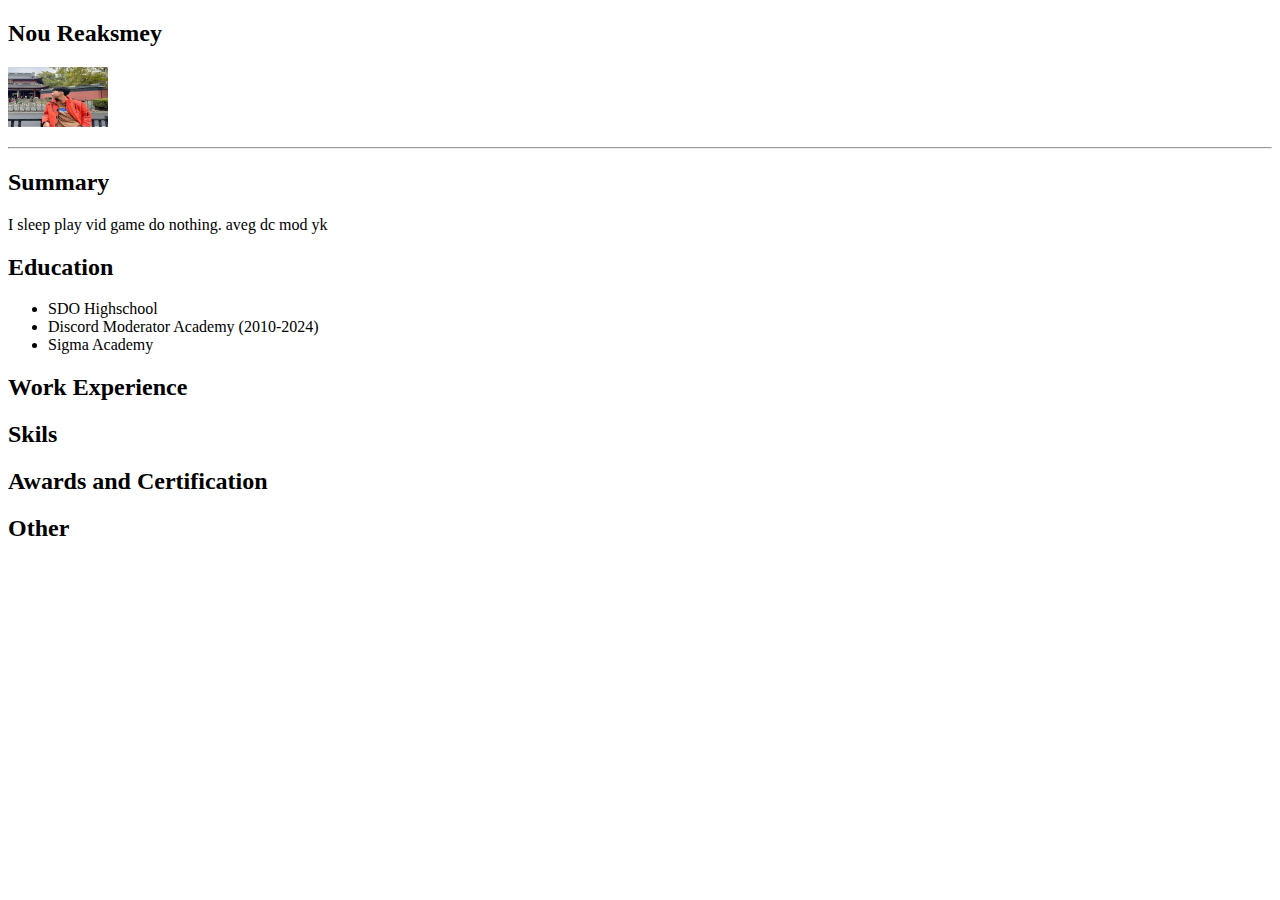
==== index.html @ f06d80e1 "Update index.html" ====
<!DOCTYPE html>
<html lang="en">
<head>
    <meta charset="UTF-8">
    <meta name="viewport" content="width=device-width, initial-scale=1.0">
    <title>Portfolio</title>
    <link rel="stylesheet" href="style.css">
</head>
<body>

<h2>Nou Reaksmey</h2>

    <img src="smey.jpg" alt="a total loser" width="100" height="60">
    <p>
        <hr>
    </p>
    <h2>Summary</h2>
   I sleep play vid game do nothing. aveg dc mod yk
<h2>Education</h2>
    <ul>
        <li>SDO Highschool</li>
        <li>Discord Moderator Academy (2010-2024)</li>
        <li>Sigma Academy</li>
    </ul>
<h2>Work Experience</h2>
<h2>Skils</h2>
<h2>Awards and Certification</h2>
<h2>Other</h2>

</body>
</html>
---- style.css ----
.h1
{
    color: aqua;
}
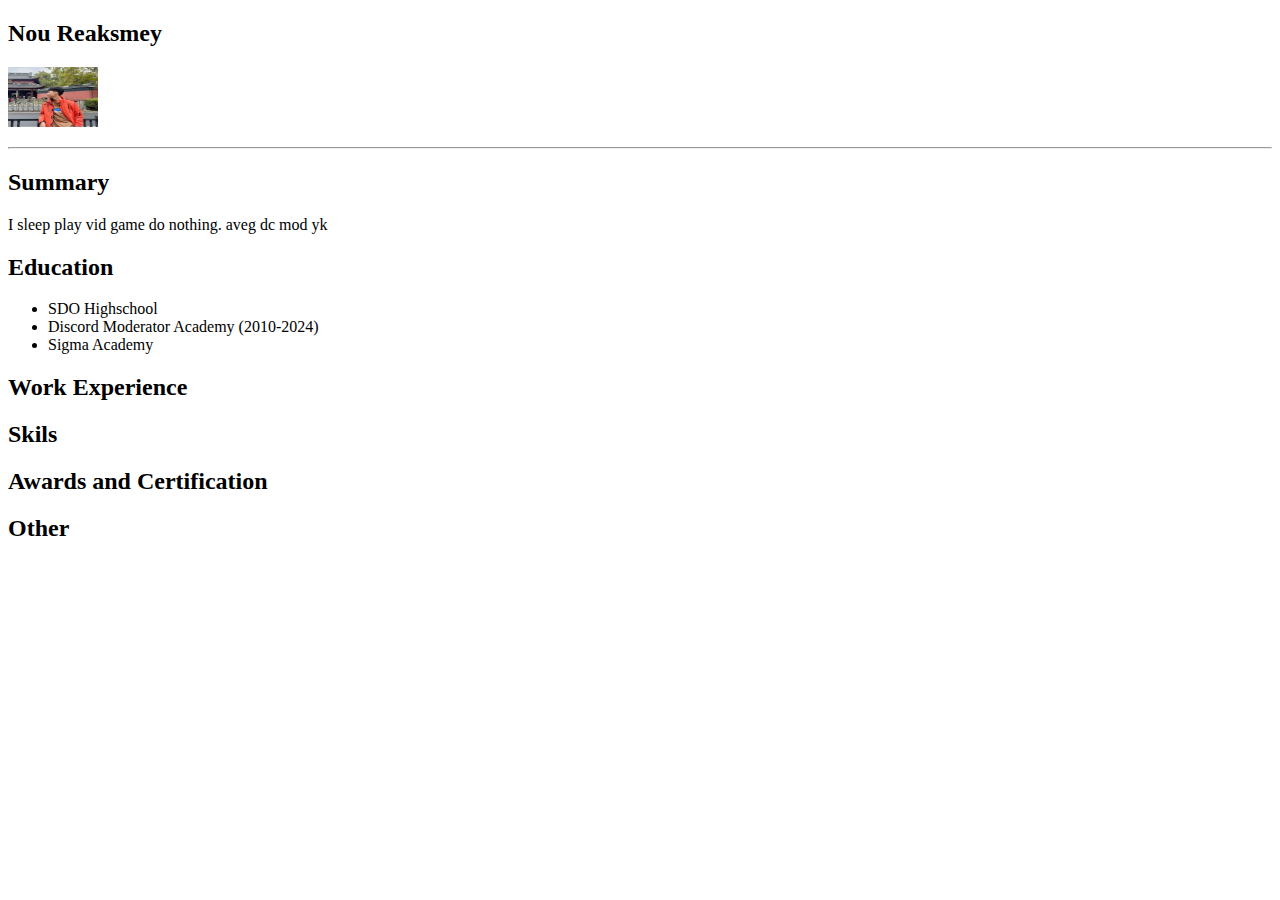
==== commit 2849ca62: "Update index.html" ====
--- a/index.html
+++ b/index.html
@@ -10,7 +10,7 @@
 
 <h2>Nou Reaksmey</h2>
 
-    <img src="smey.jpg" alt="a total loser" width="100" height="60">
+    <img src="smey.jpg" alt="a total loser" width="90" height="60">
     <p>
         <hr>
     </p>
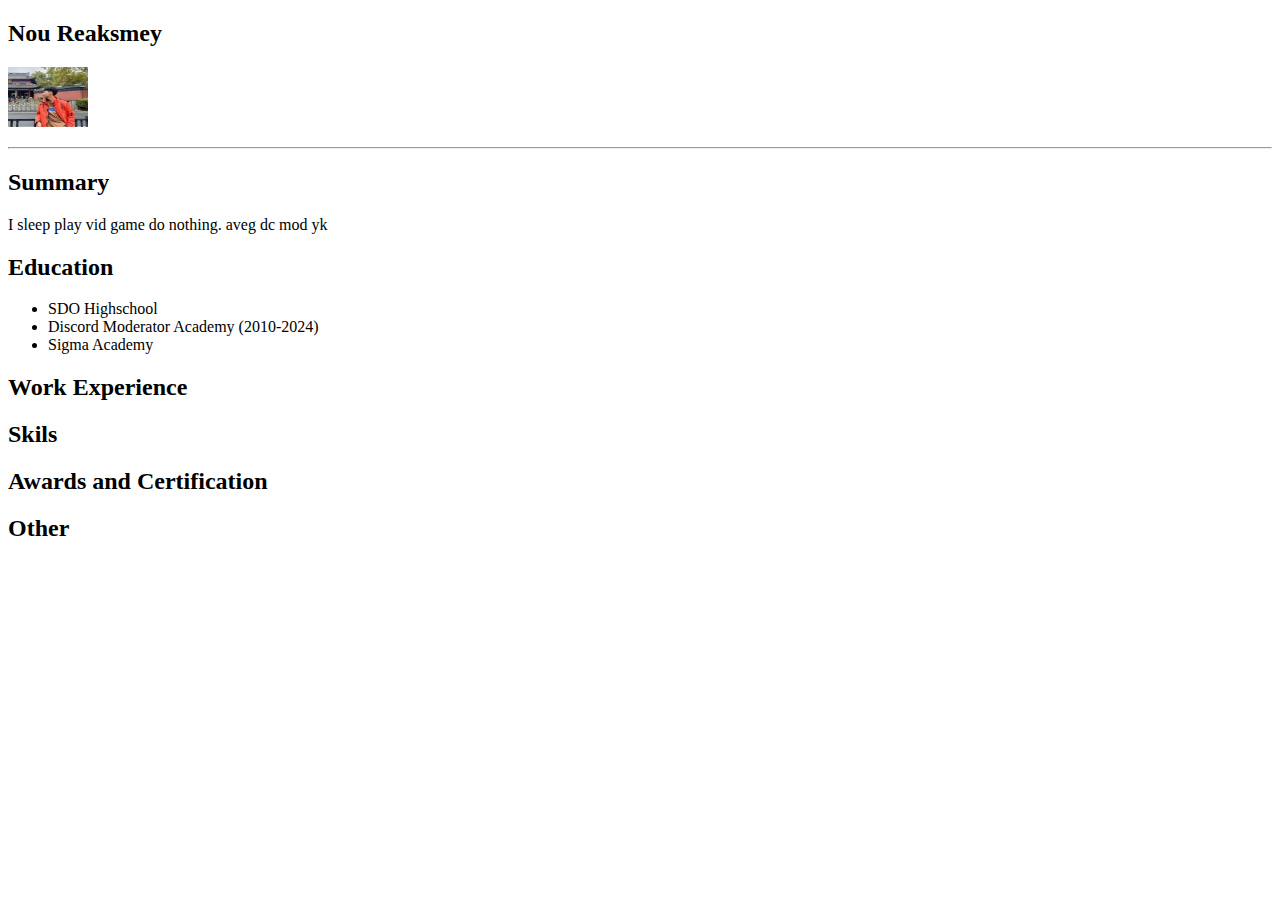
==== commit 8d7eee4d: "Update index.html" ====
--- a/index.html
+++ b/index.html
@@ -10,7 +10,7 @@
 
 <h2>Nou Reaksmey</h2>
 
-    <img src="smey.jpg" alt="a total loser" width="90" height="60">
+    <img src="smey.jpg" alt="a total loser" width="80" height="60">
     <p>
         <hr>
     </p>
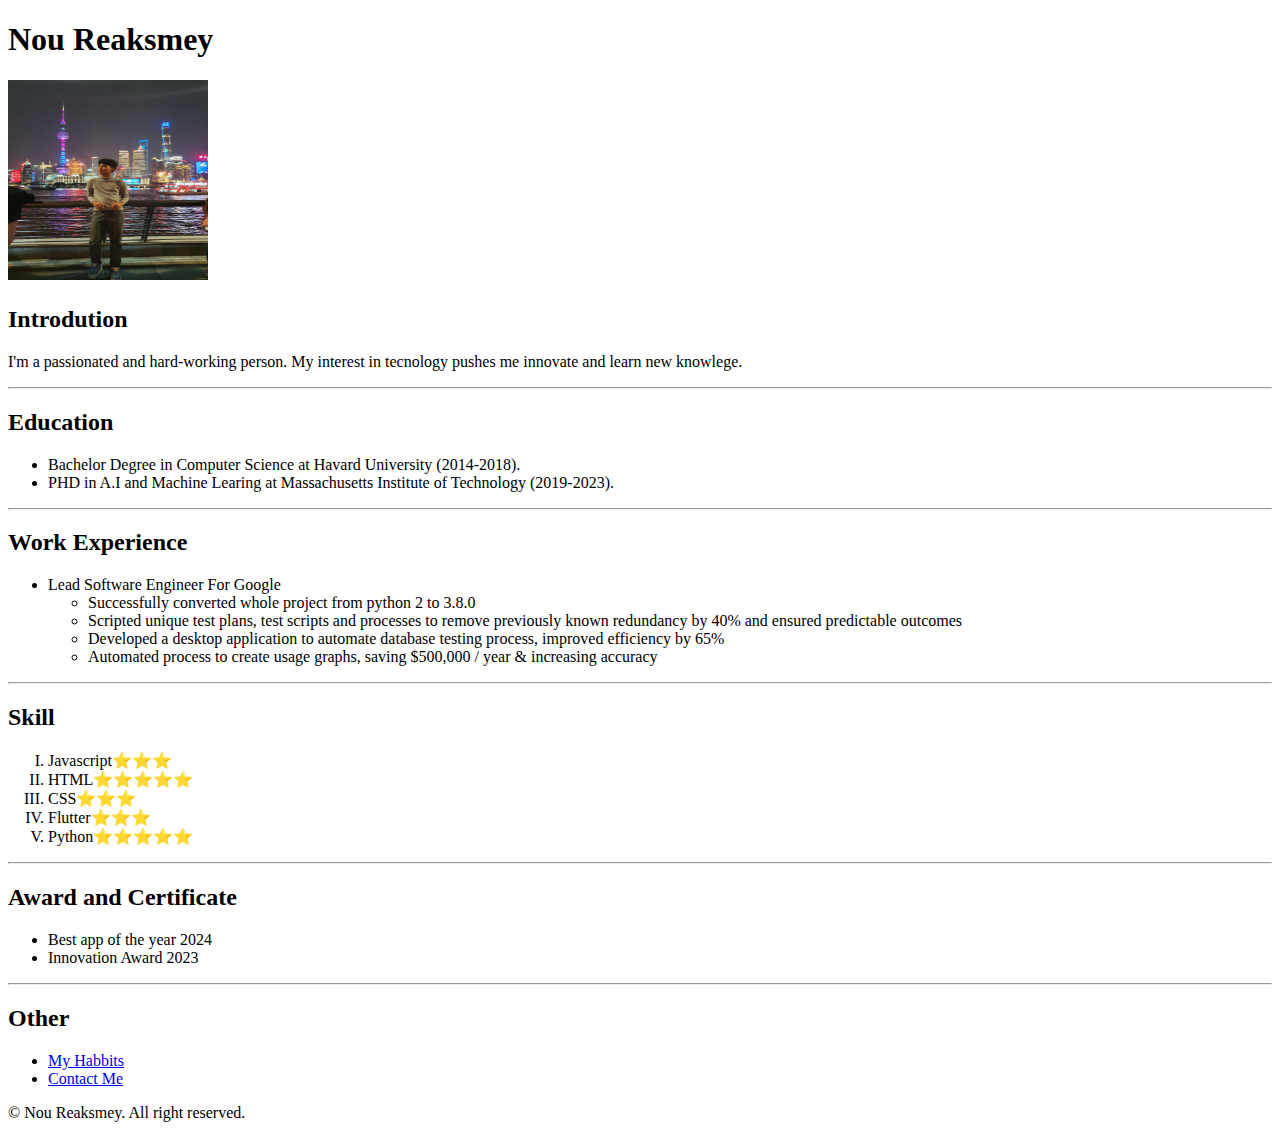
==== commit ca4673d7: "Resume" ====
--- a/index.html
+++ b/index.html
@@ -1,31 +1,58 @@
 <!DOCTYPE html>
 <html lang="en">
+
 <head>
     <meta charset="UTF-8">
     <meta name="viewport" content="width=device-width, initial-scale=1.0">
-    <title>Portfolio</title>
+    <title>My Resume</title>
     <link rel="stylesheet" href="style.css">
 </head>
+
 <body>
-
-<h2>Nou Reaksmey</h2>
-
-    <img src="smey.jpg" alt="a total loser" width="80" height="60">
-    <p>
-        <hr>
-    </p>
-    <h2>Summary</h2>
-   I sleep play vid game do nothing. aveg dc mod yk
-<h2>Education</h2>
+    <h1>Nou Reaksmey</h1>
+    <h2><img src="./images/SmeyPhoto.jpeg" height="200" width="200"/></h2>
+    <h2>Introdution</h2>
+    <p>I'm a passionated and hard-working person. My interest in tecnology pushes me innovate and learn new knowlege.</p>
+    <hr />
+    <h2>Education</h2>
     <ul>
-        <li>SDO Highschool</li>
-        <li>Discord Moderator Academy (2010-2024)</li>
-        <li>Sigma Academy</li>
+        <li>Bachelor Degree in Computer Science at Havard University (2014-2018).</li>
+        <li>PHD in A.I and Machine Learing at Massachusetts Institute of Technology (2019-2023).</li>
     </ul>
-<h2>Work Experience</h2>
-<h2>Skils</h2>
-<h2>Awards and Certification</h2>
-<h2>Other</h2>
-
+    <hr />
+    <h2>Work Experience</h2>
+        <ul>
+          <li>Lead Software Engineer For Google
+            <ul>
+                <li>Successfully converted whole project from python 2 to 3.8.0</li>
+                <li>Scripted unique test plans, test scripts and processes to remove previously known redundancy by 40% and ensured predictable outcomes</li>
+                <li>Developed a desktop application to automate database testing process, improved efficiency by 65%</li>
+                <li>Automated process to create usage graphs, saving $500,000 / year & increasing accuracy</li>
+            </ul>
+          </li>
+        </ul>
+    <hr />
+    <h2>Skill</h2>
+        <ol>
+            <li type="I">Javascript⭐️⭐️⭐️</li>
+            <li type="I">HTML⭐️⭐️⭐️⭐️⭐️</li>
+            <li type="I">CSS⭐️⭐️⭐️</li>
+            <li type="I">Flutter⭐️⭐️⭐️</li>
+            <li type="I">Python⭐️⭐️⭐️⭐️⭐️</li>
+        </ol>
+    <hr />
+    <h2>Award and Certificate</h2>
+    <ul>
+        <li>Best app of the year 2024</li>
+        <li>Innovation Award 2023</li>
+    </ul>
+    <hr />
+    <h2>Other</h2>
+    <ul>
+        <li><a href="./public/myhabbit.html">My Habbits</a></li>
+        <li><a href="./public/contact.html">Contact Me</a></li>
+    </ul>
+    <p>© Nou Reaksmey. All right reserved.</p>
 </body>
+     
 </html>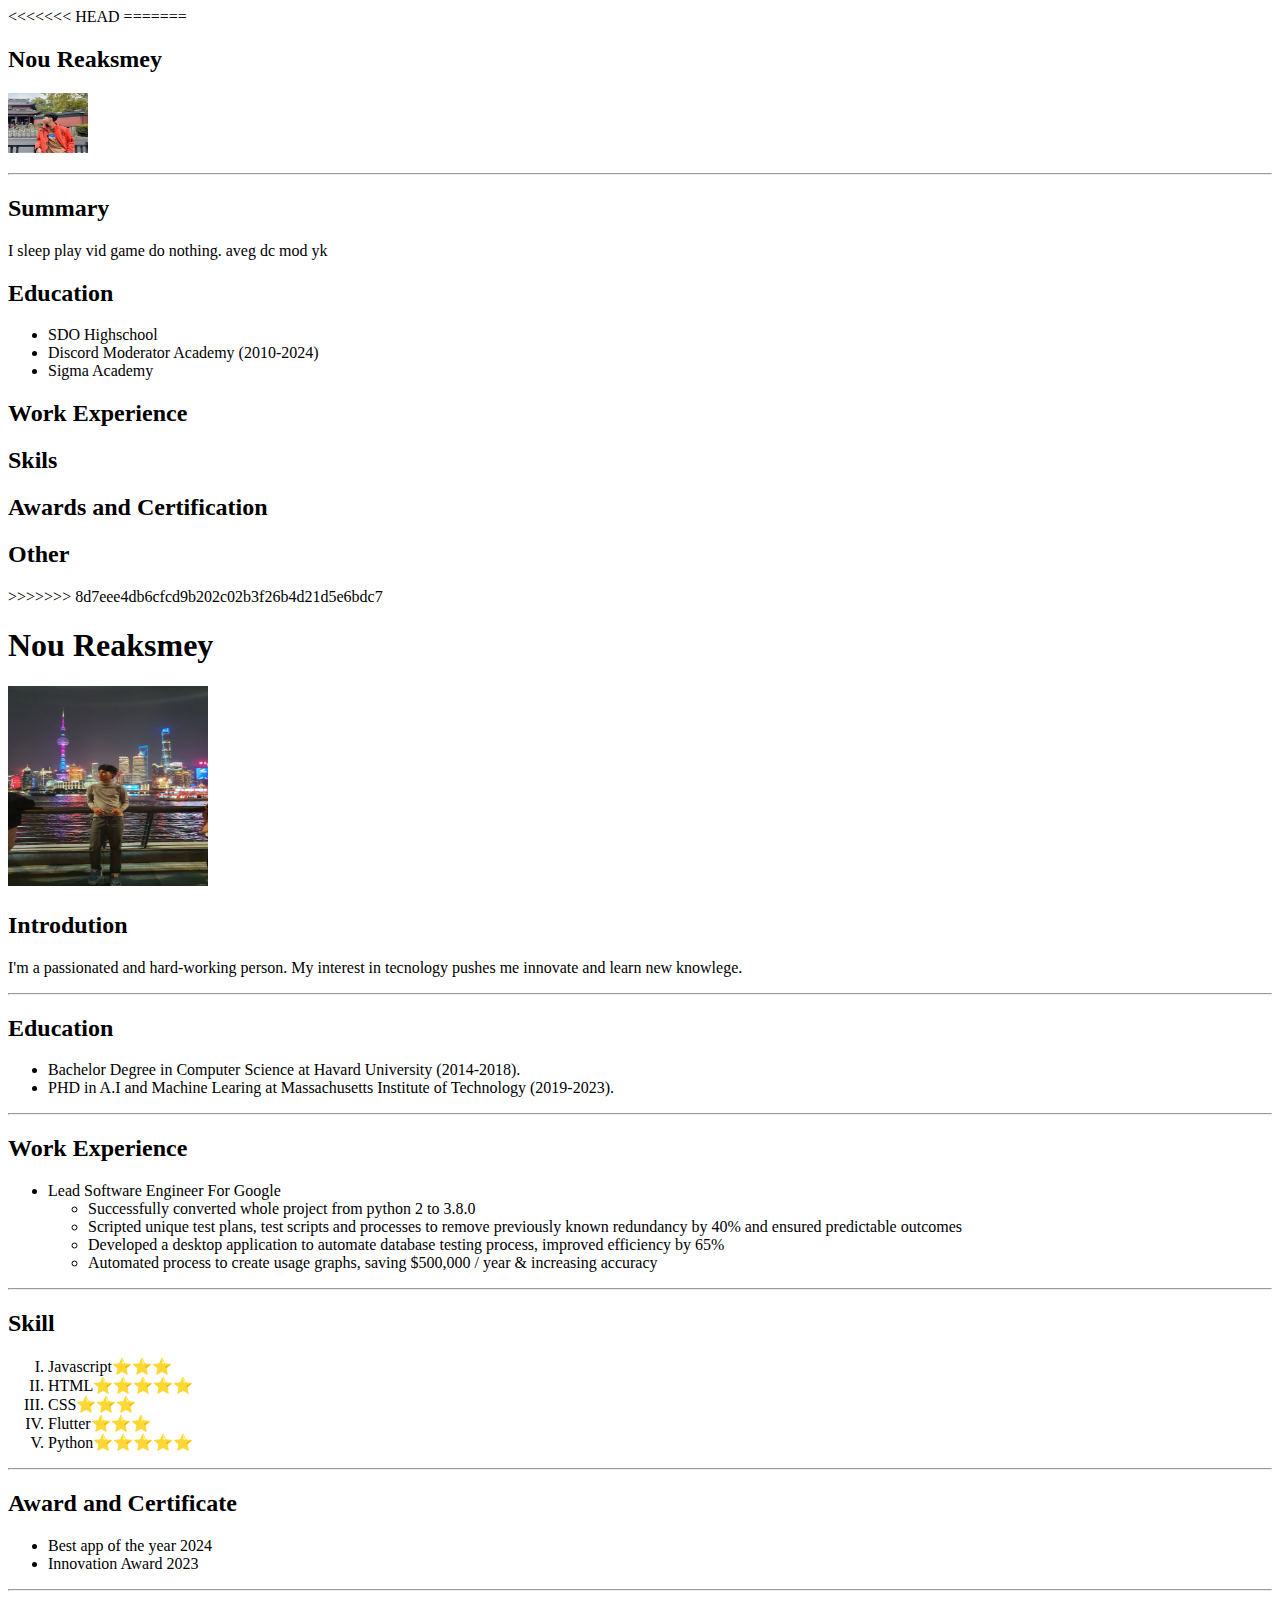
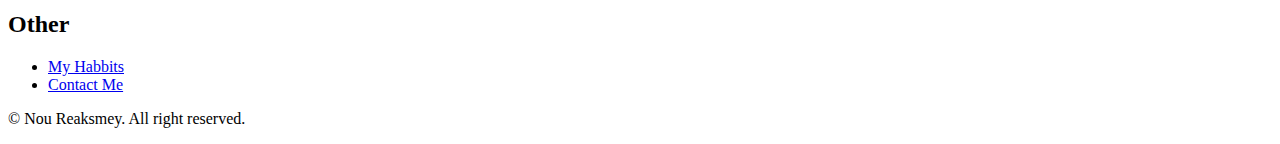
==== commit 5bd79d48: "2nd" ====
--- a/index.html
+++ b/index.html
@@ -7,6 +7,29 @@
     <title>My Resume</title>
     <link rel="stylesheet" href="style.css">
 </head>
+<<<<<<< HEAD
+=======
+<body>
+
+<h2>Nou Reaksmey</h2>
+
+    <img src="smey.jpg" alt="a total loser" width="80" height="60">
+    <p>
+        <hr>
+    </p>
+    <h2>Summary</h2>
+   I sleep play vid game do nothing. aveg dc mod yk
+<h2>Education</h2>
+    <ul>
+        <li>SDO Highschool</li>
+        <li>Discord Moderator Academy (2010-2024)</li>
+        <li>Sigma Academy</li>
+    </ul>
+<h2>Work Experience</h2>
+<h2>Skils</h2>
+<h2>Awards and Certification</h2>
+<h2>Other</h2>
+>>>>>>> 8d7eee4db6cfcd9b202c02b3f26b4d21d5e6bdc7
 
 <body>
     <h1>Nou Reaksmey</h1>
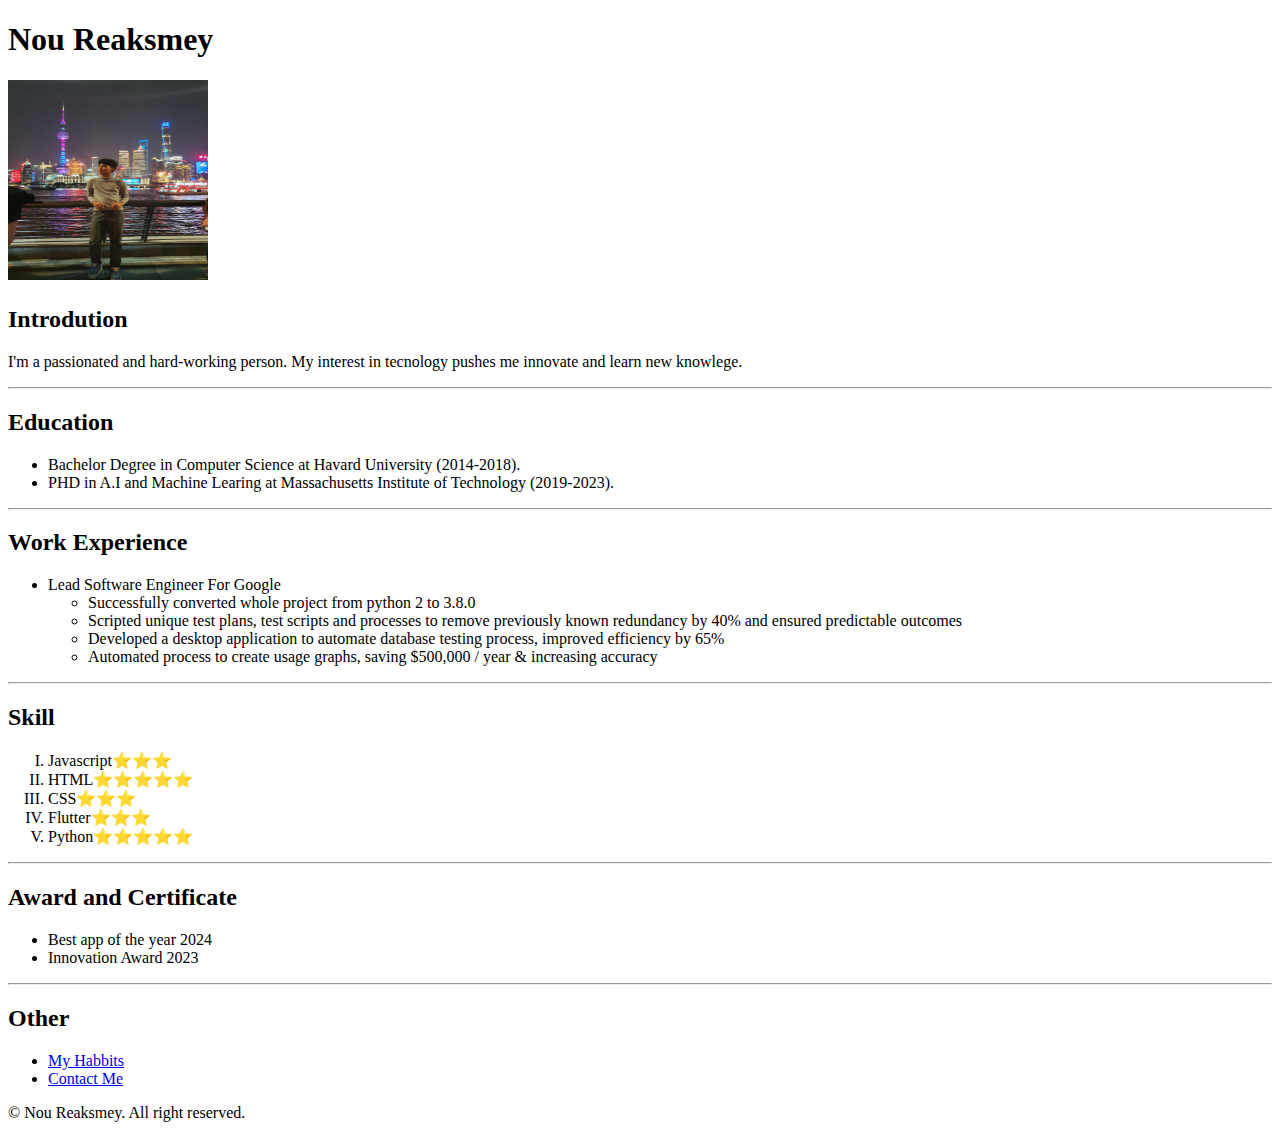
==== commit 25565dee: "1" ====
--- a/index.html
+++ b/index.html
@@ -7,30 +7,6 @@
     <title>My Resume</title>
     <link rel="stylesheet" href="style.css">
 </head>
-<<<<<<< HEAD
-=======
-<body>
-
-<h2>Nou Reaksmey</h2>
-
-    <img src="smey.jpg" alt="a total loser" width="80" height="60">
-    <p>
-        <hr>
-    </p>
-    <h2>Summary</h2>
-   I sleep play vid game do nothing. aveg dc mod yk
-<h2>Education</h2>
-    <ul>
-        <li>SDO Highschool</li>
-        <li>Discord Moderator Academy (2010-2024)</li>
-        <li>Sigma Academy</li>
-    </ul>
-<h2>Work Experience</h2>
-<h2>Skils</h2>
-<h2>Awards and Certification</h2>
-<h2>Other</h2>
->>>>>>> 8d7eee4db6cfcd9b202c02b3f26b4d21d5e6bdc7
-
 <body>
     <h1>Nou Reaksmey</h1>
     <h2><img src="./images/SmeyPhoto.jpeg" height="200" width="200"/></h2>
--- a/style.css
+++ b/style.css
@@ -1,3 +1,8 @@
+.body
+{
+
+}
+
 .h1
 {
     color: aqua;
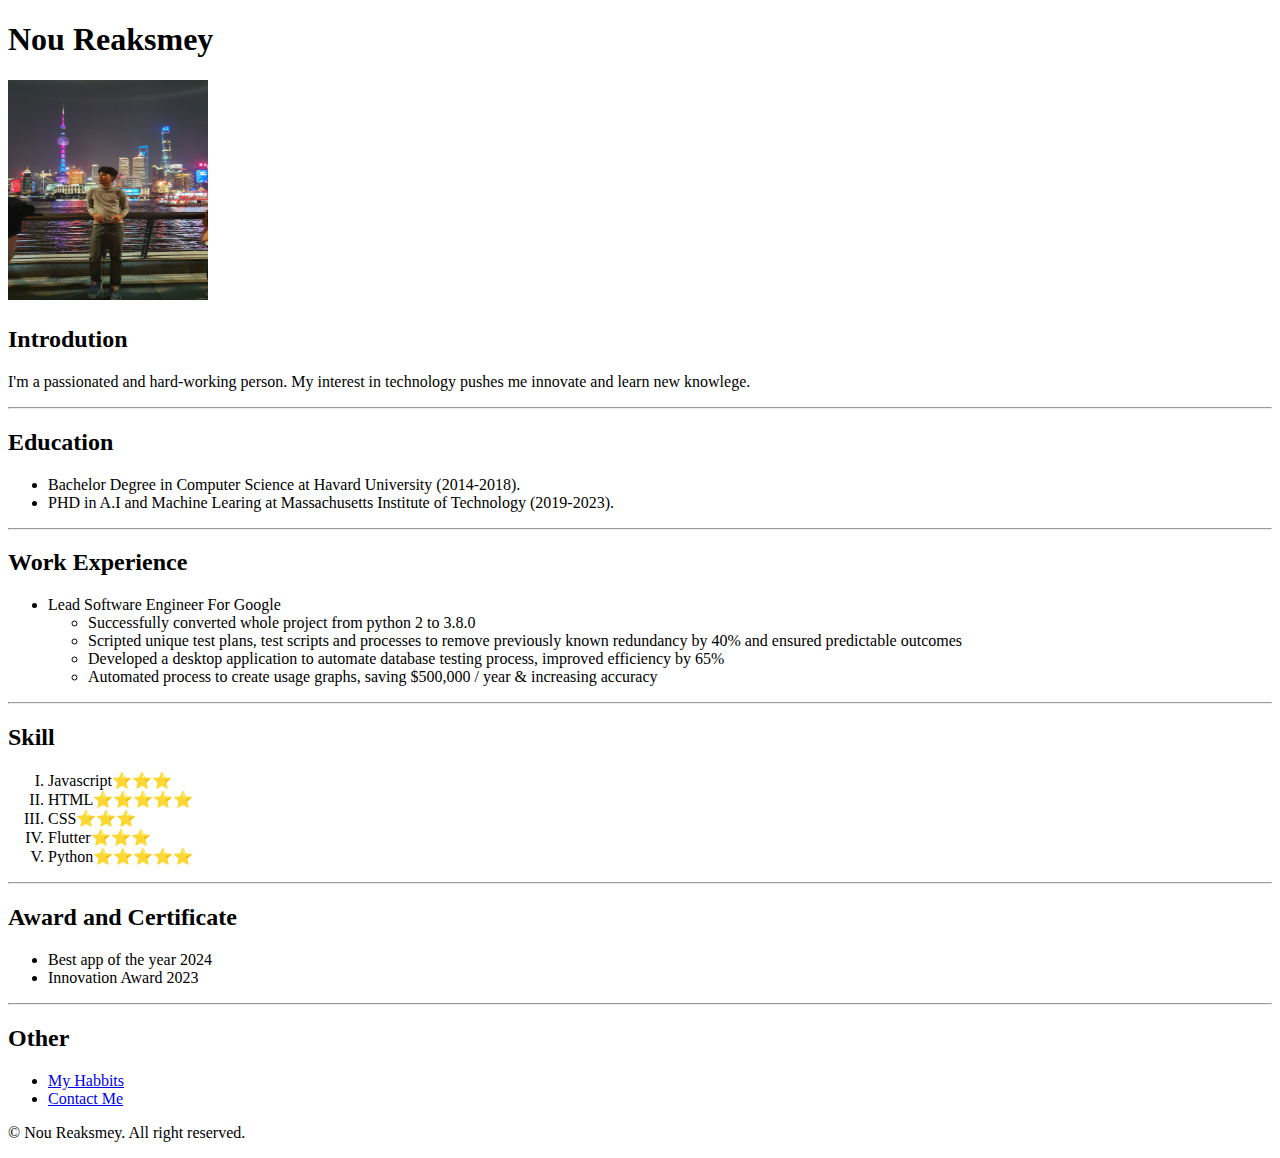
==== commit 2f3b7bd8: "3" ====
--- a/index.html
+++ b/index.html
@@ -9,9 +9,9 @@
 </head>
 <body>
     <h1>Nou Reaksmey</h1>
-    <h2><img src="./images/SmeyPhoto.jpeg" height="200" width="200"/></h2>
+    <h2><img src="./images/SmeyPhoto.jpeg" height="220" width="200"/></h2>
     <h2>Introdution</h2>
-    <p>I'm a passionated and hard-working person. My interest in tecnology pushes me innovate and learn new knowlege.</p>
+    <p>I'm a passionated and hard-working person. My interest in technology pushes me innovate and learn new knowlege.</p>
     <hr />
     <h2>Education</h2>
     <ul>
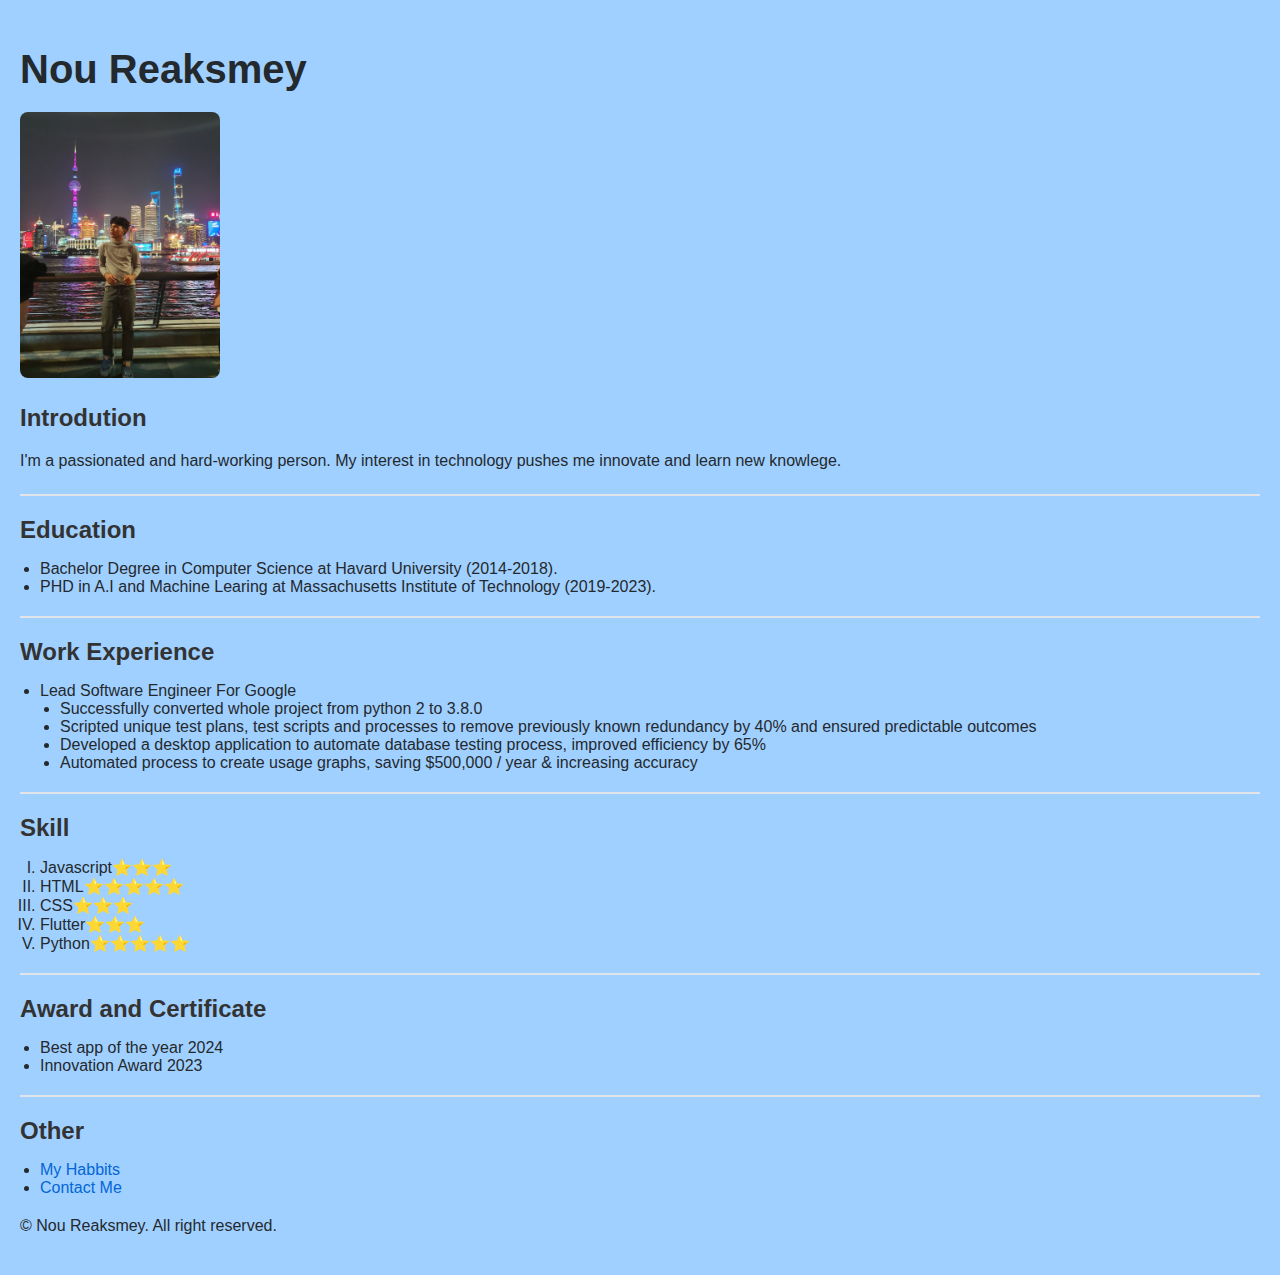
==== commit 1956a4d1: "Update index.html" ====
--- a/index.html
+++ b/index.html
@@ -22,6 +22,7 @@
     <h2>Work Experience</h2>
         <ul>
           <li>Lead Software Engineer For Google
+            <br>
             <ul>
                 <li>Successfully converted whole project from python 2 to 3.8.0</li>
                 <li>Scripted unique test plans, test scripts and processes to remove previously known redundancy by 40% and ensured predictable outcomes</li>
--- a/style.css
+++ b/style.css
@@ -1,9 +1,82 @@
-.body
-{
+/* styles.css */
 
+/* Global styles */
+body {
+    font-family: -apple-system, BlinkMacSystemFont, "Segoe UI", "Roboto", "Oxygen", "Ubuntu", "Cantarell", "Fira Sans", "Droid Sans", "Helvetica Neue", sans-serif;
+    margin: 0;
+    padding: 20px;
+    background-color: #a0d0ff; /* Light gray background */
+    color: #24292e; /* Dark text color */
 }
 
-.h1
-{
-    color: aqua;
-}+/* Main heading */
+h1 {
+    font-size: 2.5em;
+    margin-bottom: 10px;
+}
+
+/* Subheadings */
+h2 {
+    font-size: 1.5em;
+    margin-top: 20px;
+    margin-bottom: 10px;
+    color: #333; /* Darker color for subheadings */
+}
+
+/* Paragraphs */
+p {
+    line-height: 1.6;
+}
+
+/* Horizontal rule */
+hr {
+    margin: 20px 0;
+    border: 1px solid #e1e4e8; /* Light gray for separation */
+}
+
+/* Lists */
+ul, ol {
+    padding-left: 20px;
+}
+
+/* Links */
+a {
+    color: #0366d6; /* Blue link color */
+    text-decoration: none;
+}
+
+a:hover {
+    text-decoration: underline; /* Underline on hover */
+}
+
+/* Image styles */
+img {
+    border-radius: 8px; /* Rounded corners for images */
+    max-width: 100%; /* Responsive image */
+    height: auto; /* Maintain aspect ratio */
+}
+
+/* Container for sections */
+.container {
+    max-width: 800px; /* Center the content */
+    margin: auto; /* Center horizontally */
+    background: white; /* White background for content area */
+    border-radius: 6px; /* Rounded corners */
+    box-shadow: 0 1px 3px rgba(0, 0, 0, 0.2); /* Subtle shadow */
+    padding: 20px; /* Inner spacing */
+}
+
+/* List styles */
+ul {
+    list-style-type: disc; /* Default bullet points */
+}
+
+ol {
+    list-style-type: decimal; /* Default numbers for ordered lists */
+}
+
+/* Additional styling for specific elements */
+.skill-rating {
+    display: inline-block;
+    color: #777; /* Gray for skill rating */
+}
